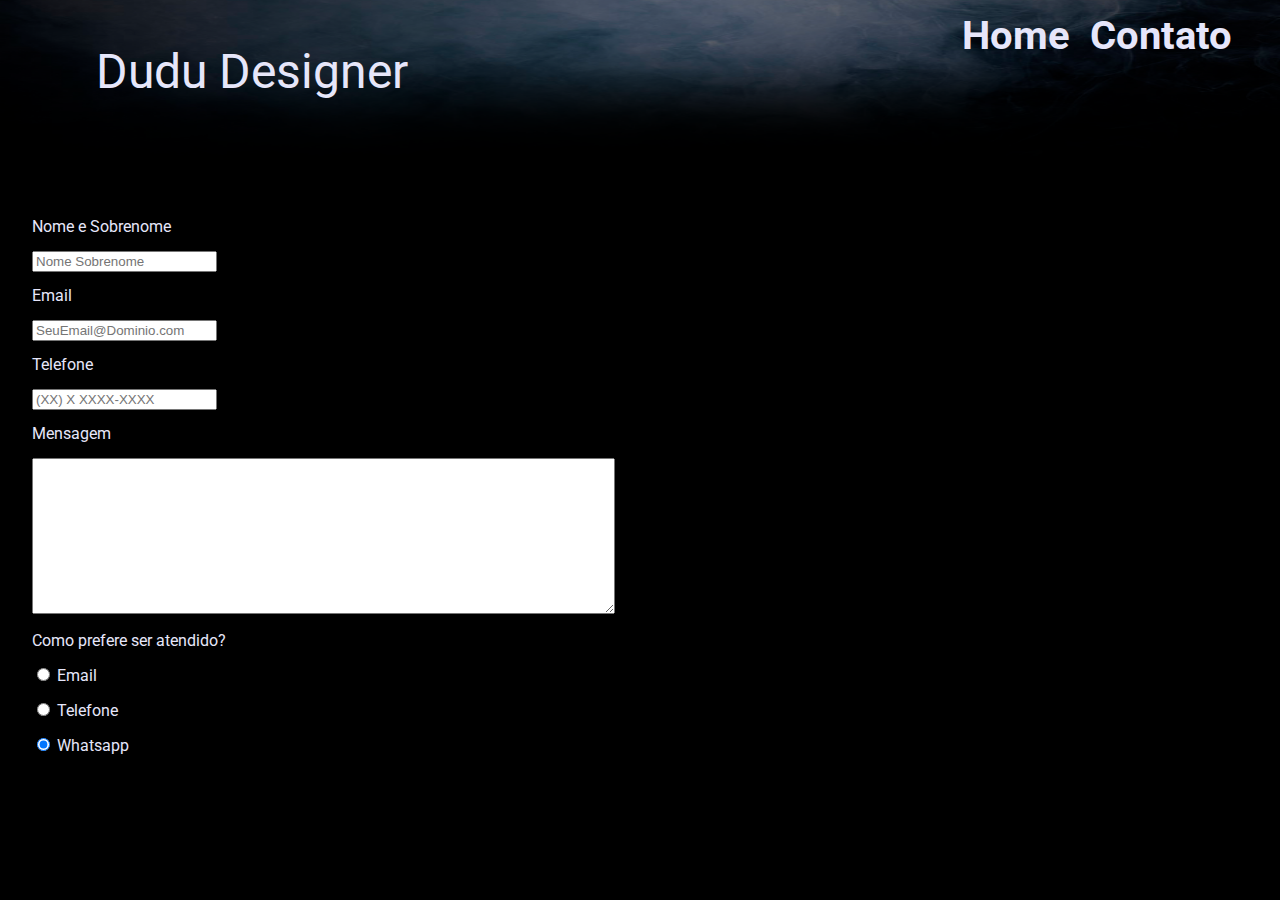
==== contato.html @ 6e50f1c4 "Adicionado pagina para contato e link para a pagina home" ====
<!DOCTYPE html>
<html lang="pt-br">
  <head>
    <meta charset="utf-8">
    <title>Dudu Designer - Contato</title>

    <link rel="stylesheet" href="css/reset.css">
    <link rel="stylesheet" href="css/master.css">
    <link rel="preconnect" href="https://fonts.gstatic.com">
    <link href="https://fonts.googleapis.com/css2?family=Roboto&display=swap"
    rel="stylesheet">
  </head>
  <body>
    <header>
    <div class="banner">
      <h1><img class="banner-img" src="imagens/banner.png" alt="Tela de fundo
         com efeito de fumaça"></h1>
      <p class="titulo">Dudu Designer</p>
      <nav>
        <ul>
          <li><a href="index.html">Home</a></li>
          <li><a href="contato.html">Contato</a></li>
        </ul>
      </nav>
    </div>
  </header>

  <main>
    <form>
      <label for="nomeSobrenome">Nome e Sobrenome</label>
      <input type="text" id="nomeSobrenome" class="input-form"
      placeholder="Nome Sobrenome" required>

      <label for="email">Email</label>
      <input type="email" id="email" class="input-form"
      placeholder="SeuEmail@Dominio.com" required>

      <label for="telefone">Telefone</label>
      <input type="tel" id="telefone" class="input-form"
      placeholder="(XX) X XXXX-XXXX" required>

      <label for="mensagem">Mensagem</label>
      <textarea id="mensagem" rows="10" cols="70"></textarea>

      <fieldset>
        <legend>Como prefere ser atendido?</legend>
        <label for="radio-email">
          <input type="radio" name="contato" value="email" id="radio-email">
          Email</label>

          <label for="radio-telefone">
            <input type="radio" name="contato" value="telefone" id="radio-telefone">
            Telefone</label>

            <label for="radio-whatsapp">
              <input type="radio" name="contato" value="whatsapp" id="radio-whatsapp"
              checked> Whatsapp</label>
      </fieldset>

    </form>
  </main>
  </body>
</html>
---- css/master.css ----
body {
  font-family: 'Roboto', sans-serif;
  color: #E6E6FA;
  background: black;
}

main p {
  text-align: center;
  margin-bottom: 1em;
}

.banner {
  width: 100%;
  margin: 0 auto;
}

.banner-img {
  width: 100%;
  height: 200px
}

.titulo {
  position: absolute;
  top: 1em;
  margin-left: 2em;
  font-size: 3em;
}

nav {
  position: absolute;
  top: 1em;
  right: 2em;
}

nav li {
  display: inline;
  margin-right: 1em;
}

nav a {
  color:  #E6E6FA;
  font-size: 2.5em;
  font-weight: bold;
  text-decoration: none;
}

nav a:hover {
  color: #C78C19;
  text-decoration: underline;
}

.descricao {
  text-align: center;
}

.titulo-principal {
  margin: 1em 0;
  text-align: center;
  font-size: 1.5em;
}

.descricao p {
  margin: 0 0 1em;
  text-align: left;
}

.designer-img {
  width: 13%;
  float: left;
  margin: 0 1em 0 3em;
}

.contato h2 {
  margin-top: 2em;
}

.mapa iframe {
  margin: 0 10% 0 10%;
}

/*Pagina de Contato*/

form {
  margin-left: 2em;
}

form label {
  display: block;
  margin: 1em 0 1em ;
}

fieldset {
  margin-top: 1em;
}

/*Dispositivos moveis*/
@media screen and (max-width: 480px){
  body{
    font-size: 1.3em
  }

  .titulo {
    margin: auto;
  }

  .descricao {
    margin: 0 2em;
  }

  .designer-img {
    width: 35%;
    margin: 0 1em 1em 0;
  }
}
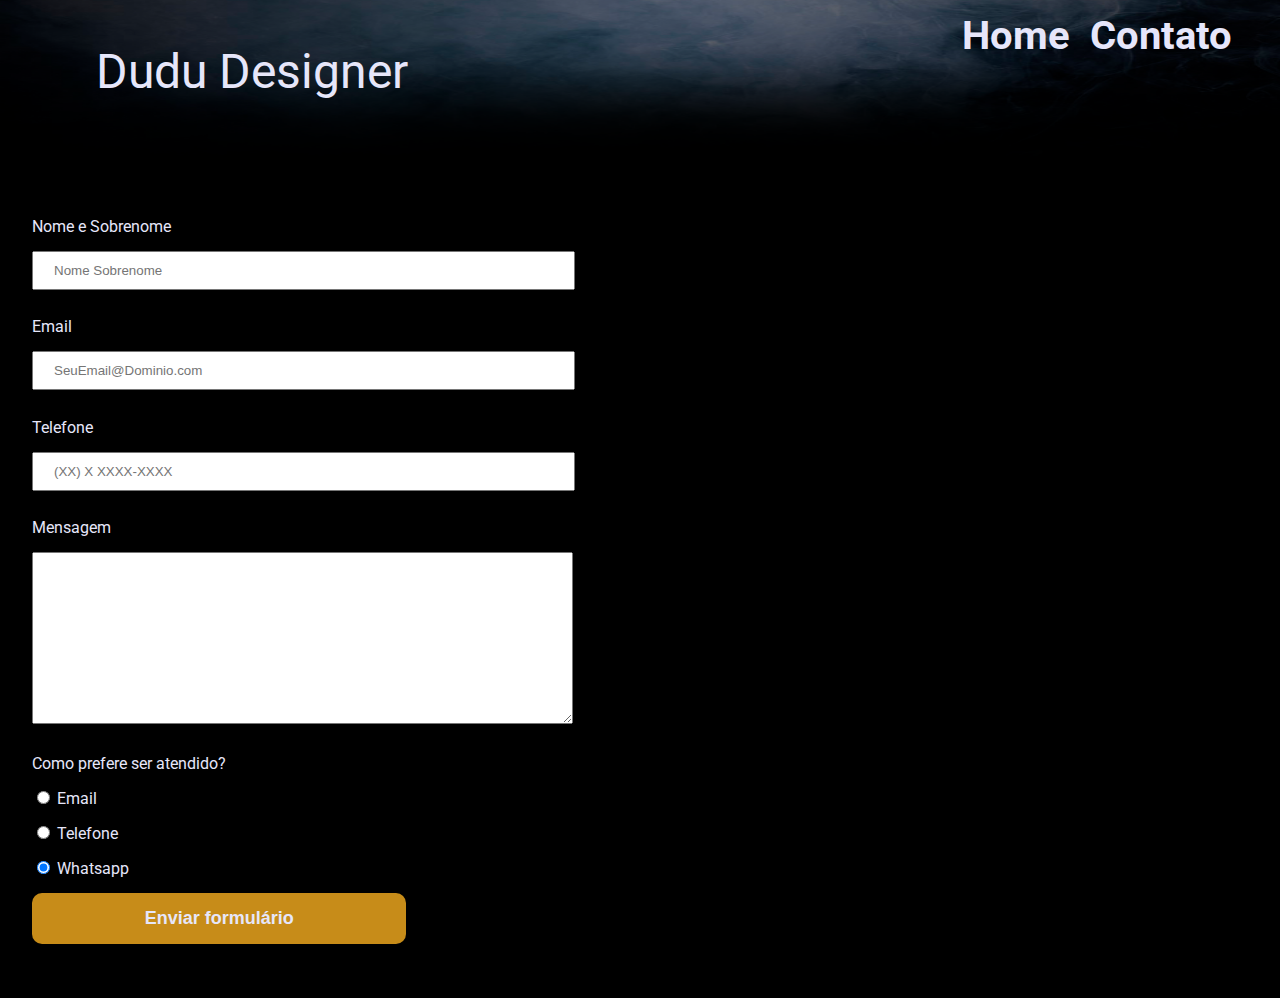
==== commit cdd78b93: "Finalizado pagina de contato e alterado semantica da Home" ====
--- a/contato.html
+++ b/contato.html
@@ -56,7 +56,7 @@
               <input type="radio" name="contato" value="whatsapp" id="radio-whatsapp"
               checked> Whatsapp</label>
       </fieldset>
-
+      <input type="submit" value="Enviar formulário" class="enviar">
     </form>
   </main>
   </body>
--- a/css/master.css
+++ b/css/master.css
@@ -49,14 +49,21 @@
   text-decoration: underline;
 }
 
+/* Pagina Home*/
 .descricao {
   text-align: center;
+  margin: 0 10%;
 }
 
 .titulo-principal {
   margin: 1em 0;
   text-align: center;
   font-size: 1.5em;
+}
+
+.designer-img:hover {
+  opacity: 0.7;
+  transition: 400ms;
 }
 
 .descricao p {
@@ -70,12 +77,36 @@
   margin: 0 1em 0 3em;
 }
 
-.contato h2 {
-  margin-top: 2em;
+.mapa {
+  text-align: center;
+  margin: 0 10%;
+  padding: 3em;
 }
 
 .mapa iframe {
   margin: 0 10% 0 10%;
+}
+
+.exposicao, .exposicao-montagem {
+  text-align: center;
+}
+
+.exposicao li, .exposicao-montagem li {
+  display: inline-block;
+  padding: 1em 1em;
+}
+
+.exposicao-img {
+  width: 250px;
+  height: 200px;
+  align: top;
+  opacity: 0.4;
+}
+
+.exposicao-img:hover {
+  opacity: 1;
+  transition: 400ms;
+  transform: scale(1.2);
 }
 
 /*Pagina de Contato*/
@@ -86,11 +117,36 @@
 
 form label {
   display: block;
-  margin: 1em 0 1em ;
+  margin: 1em 0;
+}
+
+.input-form, form textarea {
+  width: 40%;
+  margin: 0 0 1em;
+  padding: 10px 20px;
 }
 
 fieldset {
   margin-top: 1em;
+}
+
+.enviar {
+  margin-bottom: 3em;
+  width: 30%;
+  padding: 15px 0;
+  background: #C78C19;
+  color: #E6E6FA;
+  font-size: 18px;
+  font-weight: bold;
+  border-style: none;
+  border-radius: 10px;
+  transition: 1s all;
+  cursor: pointer;
+}
+
+.enviar:hover {
+  background: darkorange;
+  transform: scale(1.2);
 }
 
 /*Dispositivos moveis*/
